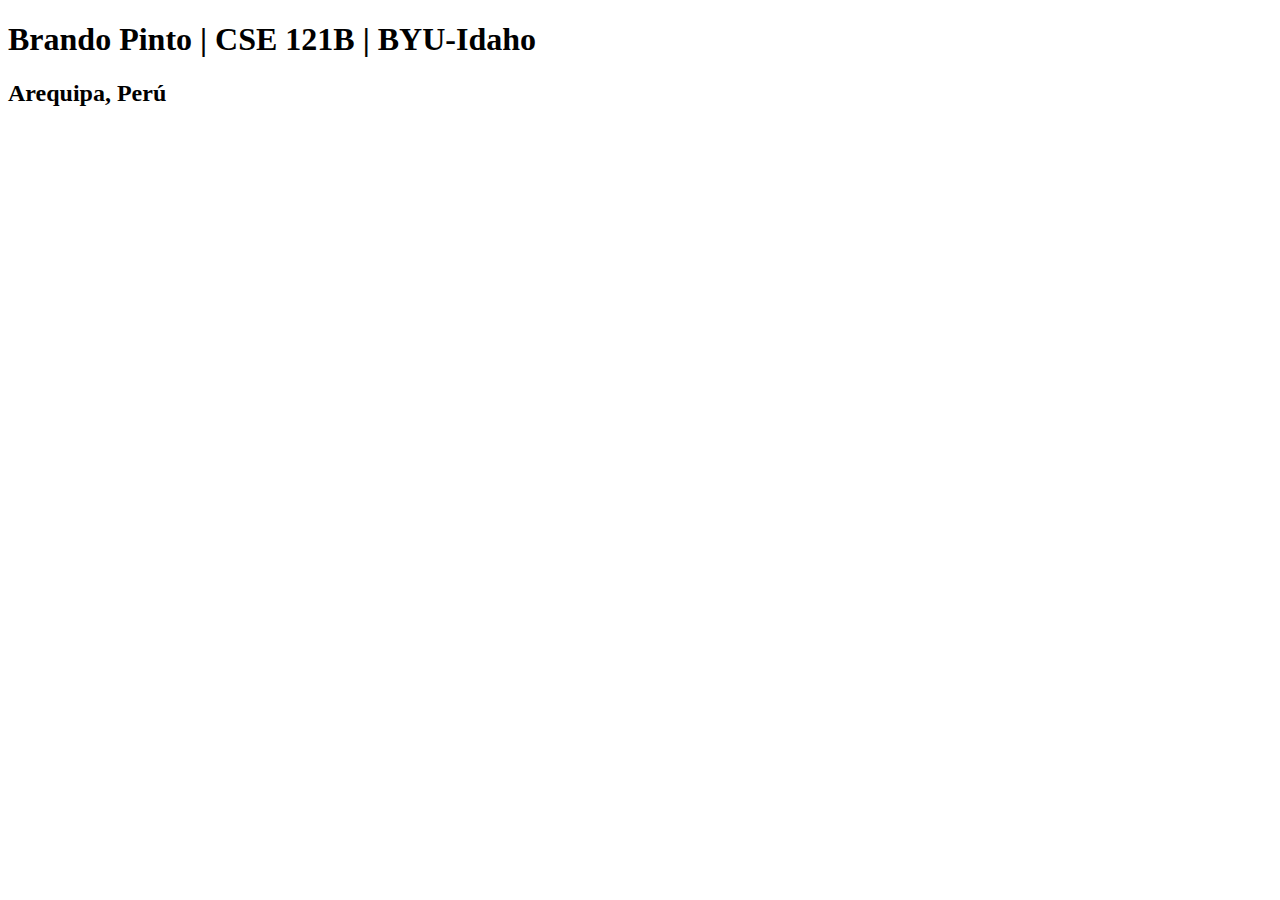
==== index.html @ 2a46ed7e "first commit" ====
<!DOCTYPE html>
<html lang="es">
<head>
    <meta charset="UTF-8">
    <meta name="viewport" content="width=device-width, initial-scale=1.0">
    <title>Document</title>
</head>
<body>
    <h1>Brando Pinto | CSE 121B | BYU-Idaho</h1>
    <h2>Arequipa, Perú</h2>
</body>
</html>
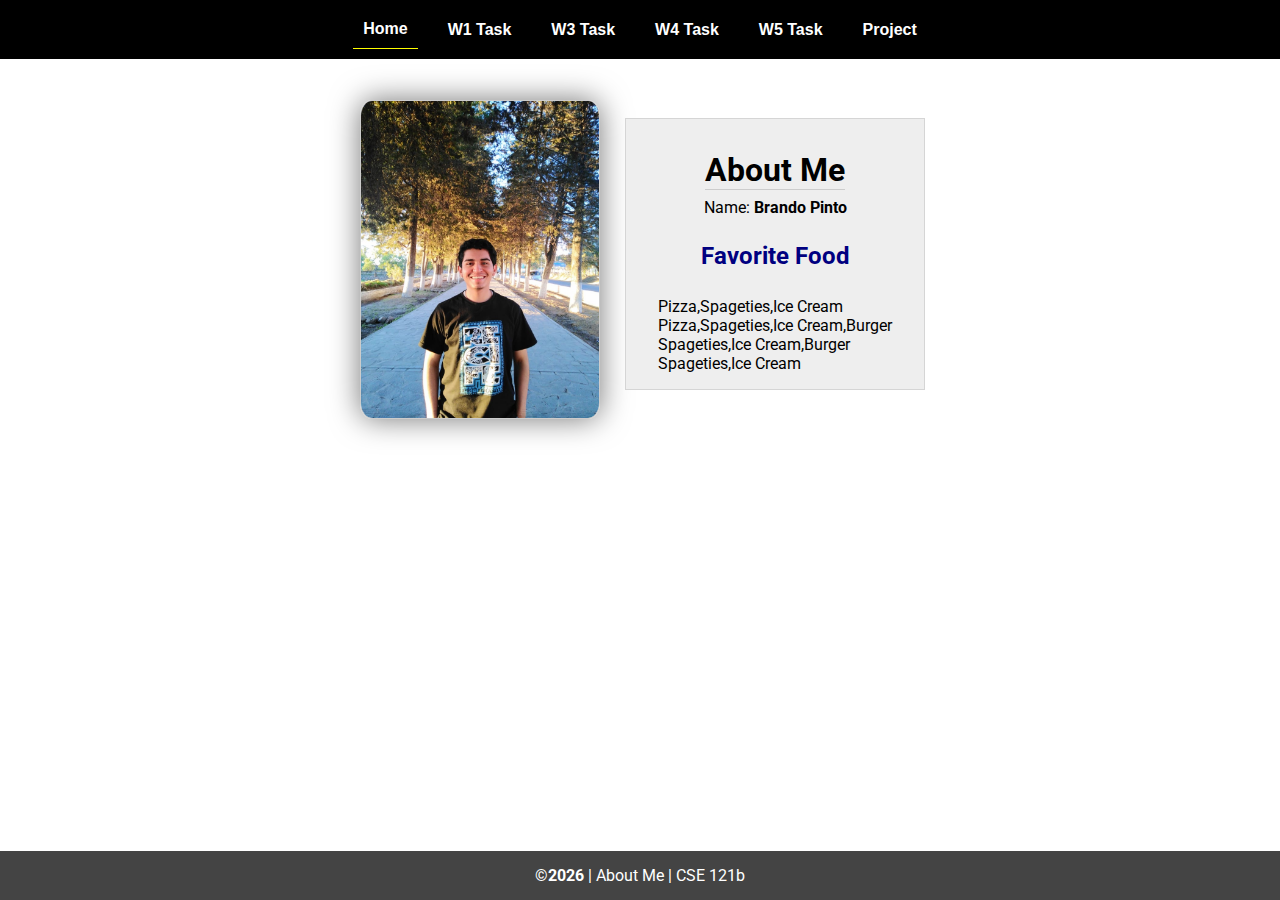
==== commit a22fee5a: "02" ====
--- a/index.html
+++ b/index.html
@@ -1,12 +1,45 @@
 <!DOCTYPE html>
-<html lang="es">
+<html lang="en">
+
 <head>
-    <meta charset="UTF-8">
-    <meta name="viewport" content="width=device-width, initial-scale=1.0">
-    <title>Document</title>
+  <meta charset="UTF-8">
+  <meta name="viewport" content="width=device-width, initial-scale=1.0">
+  <title>About Me | CSE 121b | W02: Programming Tasks</title>
+  <link rel="preconnect" href="https://fonts.googleapis.com">
+  <link rel="preconnect" href="https://fonts.gstatic.com" crossorigin>
+  <link href="https://fonts.googleapis.com/css2?family=Roboto:wght@400;600&display=swap"
+    rel="stylesheet">
+  <link rel="stylesheet" href="styles/main.css">
 </head>
+
 <body>
-    <h1>Brando Pinto | CSE 121B | BYU-Idaho</h1>
-    <h2>Arequipa, Perú</h2>
+  <nav>
+    <ul id="menu">
+      <li><a id="toggleMenu">&equiv;</a></li>
+      <li><a href="index.html" class="active">Home</a></li>
+      <li><a href="w01-task.html">W1 Task</a></li>
+      <li><a href="w03-task.html">W3 Task</a></li>
+      <li><a href="w04-task.html">W4 Task</a></li>
+      <li><a href="w05-task.html">W5 Task</a></li>
+      <li><a href="project.html">Project</a></li>
+    </ul>
+  </nav>
+  <main id="home">
+    <picture>
+      <img src="images/placeholder.png" alt="Placeholder Image" id="img">
+    </picture>
+    <section>
+      <h1>About Me</h1>
+      <div class="info">Name: <span id="name"></span></div>
+      <h2>Favorite Food</h2>
+      <div class="block" id="food"></div>
+    </section>
+  </main>
+  <footer>
+    &copy;<span id="year"></span> | About Me | CSE 121b
+  </footer>
+  <script src="scripts/main.js"></script>
+  <script src="scripts/w02-task.js"></script>
 </body>
+
 </html>--- a/styles/main.css
+++ b/styles/main.css
@@ -0,0 +1,315 @@
+/* Universal Selector */
+* {
+    margin: 0;
+    padding: 0;
+    box-sizing: border-box;
+}
+
+/* HTML Selectors */
+body {
+    font-family: 'Roboto', Helvetica, sans-serif;
+}
+
+nav {
+    background-color: black;
+    width: 100%;
+    position: fixed;
+    top: 0;
+}
+
+nav ul {
+    display: flex;
+    flex-direction: column;
+    align-items: center;
+    max-width: -moz-fit-content;
+    max-width: fit-content;
+    margin: 0 auto;
+}
+
+nav ul li {
+    flex: 1 1 auto;
+}
+
+nav ul li:first-child {
+    display: block;
+    font-size: 2rem;
+}
+
+nav ul li:first-child a {
+    padding: 1px 10px;
+}
+
+nav ul li {
+    display: none;
+    list-style: none;
+    margin: 10px;
+}
+
+nav ul li a {
+    display: block;
+    padding: 10px;
+    text-decoration: none;
+    font-weight: 600;
+    color: white;
+    text-align: center;
+    font-family: 'Arial Narrow', Arial, sans-serif;
+}
+
+nav ul li a:hover {
+    background-color: #efefef;
+    color: black;
+}
+
+h1,
+h2 {
+    text-align: center;
+    margin: 1rem 0 .5rem;
+}
+
+h1 {
+    border-bottom: 1px solid #ccc;
+}
+
+#gridly h1 {
+    margin-top: 80px;
+}
+
+h2 {
+    font-size: 1.5rem;
+    color: navy;
+    text-align: center;
+    margin-top: 25px;
+}
+
+h3 {
+    font-size: 1.3rem;
+    margin-bottom: 1rem;
+}
+
+header {
+    margin-top: 70px;
+}
+
+picture {
+    margin: 0 auto;
+}
+
+picture img {
+    width: 240px;
+    height: auto;
+    border-radius: 5%;
+    border: 1px solid #ccc;
+    box-shadow: 0 0 30px #777;
+}
+
+section {
+    display: flex;
+    flex-direction: column;
+    align-items: center;
+    margin: 0 auto 1rem;
+    border: 1px solid rgba(0, 0, 0, .1);
+    padding: 1rem;
+    background-color: #eee;
+}
+
+article {
+    margin-bottom: 1rem;
+}
+
+article div {
+    margin-bottom: .5rem;
+    text-align: right;
+}
+
+label {
+    padding: .35rem;
+}
+
+input {
+    padding: .35rem;
+}
+
+input[type="button"] {
+    padding: .5rem;
+    background-color: #444;
+    color: white;
+    border: none;
+    border-radius: 5px;
+    cursor: pointer;
+    width: 100%
+}
+
+input[type="checkbox"] {
+    width: 25px;
+    height: 25px;
+}
+
+dt {
+    font-weight: 700;
+}
+
+dt::before {
+    content: "🏘️ ";
+}
+
+dd {
+    margin: 0 0 .5rem 2rem;
+    font-size: smaller;
+}
+
+footer {
+    background-color: #444;
+    color: white;
+    padding: 15px;
+    text-align: center;
+    width: 100%;
+    position: fixed;
+    bottom: 0;
+}
+
+/* Class Selectors */
+.active {
+    border-bottom: 1px solid yellow;
+}
+
+.open li {
+    display: block;
+}
+
+.block {
+    display: block;
+}
+
+.larger {
+    font-size: larger;
+    color: red;
+}
+
+.right {
+    width: 100%;
+    text-align: right;
+}
+
+.middle {
+    display: flex;
+    align-items: center;
+    justify-content: right;
+    gap: 1rem;
+}
+
+/* ID Selectors */
+
+#home {
+    margin-top: 125px;
+    display: grid;
+    grid-template-columns: 1fr;
+    grid-gap: 20px;
+    align-items: center;
+    justify-content: center;
+}
+
+
+#section1 {
+    background-color: rgb(225, 250, 225, .5);
+}
+
+#section2 {
+    background-color: rgba(200, 200, 250, 0.5);
+
+}
+
+#section2 div {
+    margin-bottom: 1rem;
+}
+
+#section3 {
+    background-color: rgb(250, 225, 250, .5);
+}
+
+#sortBy {
+    appearance: none;
+    display: flex;
+    padding: .5rem;
+    background-color: #eee;
+    color: #444;
+    font-weight: 700;
+    margin: 1rem auto;
+    width: 200px;
+    border: 1px solid rgba(0, 0, 0, .2);
+    text-align: center;
+}
+
+#sortBy option:disabled {
+    font-style: italic;
+    padding: 1rem;
+    background-color: #111;
+    color: #eee;
+}
+
+#temples {
+    display: grid;
+    grid-template-columns: repeat(auto-fit, minmax(320px, 1fr));
+    grid-gap: .5rem;
+    align-items: center;
+    margin-bottom: 3rem;
+}
+
+#temples article {
+    height: 250px;
+    margin: .5rem;
+    border: 1px solid rgba(0, 0, 0, .1);
+    padding: 1rem;
+    background-color: #eee;
+    display: flex;
+    flex-direction: column;
+    align-items: center;
+    justify-content: center;
+}
+
+#temples h4 {
+    color: navy;
+    font-size: smaller;
+}
+
+
+#temples img {
+    width: 250px;
+    height: auto;
+    box-shadow: 0 0 30px #777;
+    margin: .5rem;
+}
+
+/* Media Queries */
+@media only screen and (min-width: 32.5em) {
+    nav ul {
+        flex-direction: row;
+    }
+
+    nav ul li:first-child {
+        display: none;
+    }
+
+    nav ul li {
+        display: block;
+    }
+
+    section {
+        min-width: 300px;
+    }
+
+    #home {
+        margin: 100px auto 20px;
+        grid-template-columns: 250px 1fr;
+        max-width: -moz-fit-content;
+        max-width: fit-content;
+    }
+
+    #task3 {
+        display: grid;
+        grid-template-columns: 1fr 1fr;
+        grid-gap: 5px;
+        margin: 0 auto;
+        max-width: 950px;
+    }
+
+}